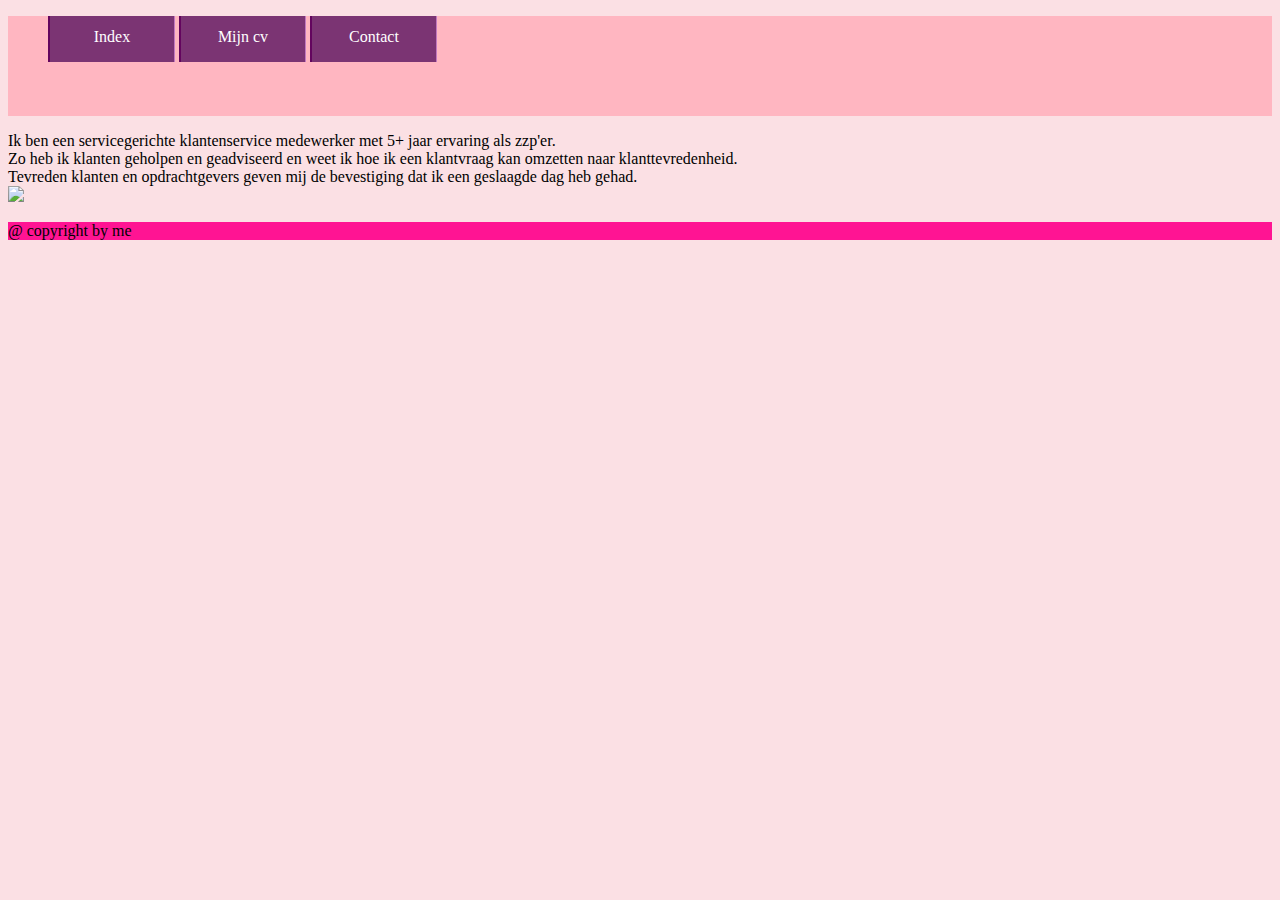
==== index.html @ b7ac8962 "Add files via upload" ====
<!DOCTYPE html>
<html>
<head>
    <style type="text/css"></style>
    <!DOCTYPE html>
<title>Index</title>
<style type="text/css">
body{
background-color: rgb(251, 224, 228);
}
header{
background-color:lightpink;
width: 100%;
height: 100px;
}
footer{
    background-color: Deeppink;
}

ul a{
    color: white;
    text-decoration: none;
    }
    li{
    display: inline-block;
    height: 22px;
    width: 100px;
    padding: 12px;
    text-align: center;
    color: white;
    border-left: 2px solid rgb(99, 5, 94);
    border-right: 1px solid rgb(193, 120, 191);
    background-color: rgb(123, 52, 115);
    }
    li:hover{
    background-color: rgb(155, 118, 150);
    border-style: none;
    }
    input:hover{
        background-color: rgb(155, 118, 150);
    border-style: none;
    }
</style>
</head>
<body>
<header>
    
<ul>
<li><a href="index.html">Index</a></li>
<li><a href="mijncv.html"> Mijn cv</a></li>
<li><a href="contact.html">Contact</a></li>

</header>
<p></p>

Ik ben een servicegerichte klantenservice medewerker met 5+ jaar ervaring als zzp'er.<br>
Zo heb ik klanten geholpen en geadviseerd en weet ik hoe ik een klantvraag kan omzetten naar klanttevredenheid.<br>
Tevreden klanten en opdrachtgevers geven mij de bevestiging dat ik een geslaagde dag heb gehad. <br>
<img src="https://www.pegamento.nl/wp-content/uploads/2021/12/header-video-assistant.jpg" height="100px" widht="200px">

</ul>

<p></p>
<p></p> 
<p></p>
<footer> @ copyright by me </footer>
</body>
</html>
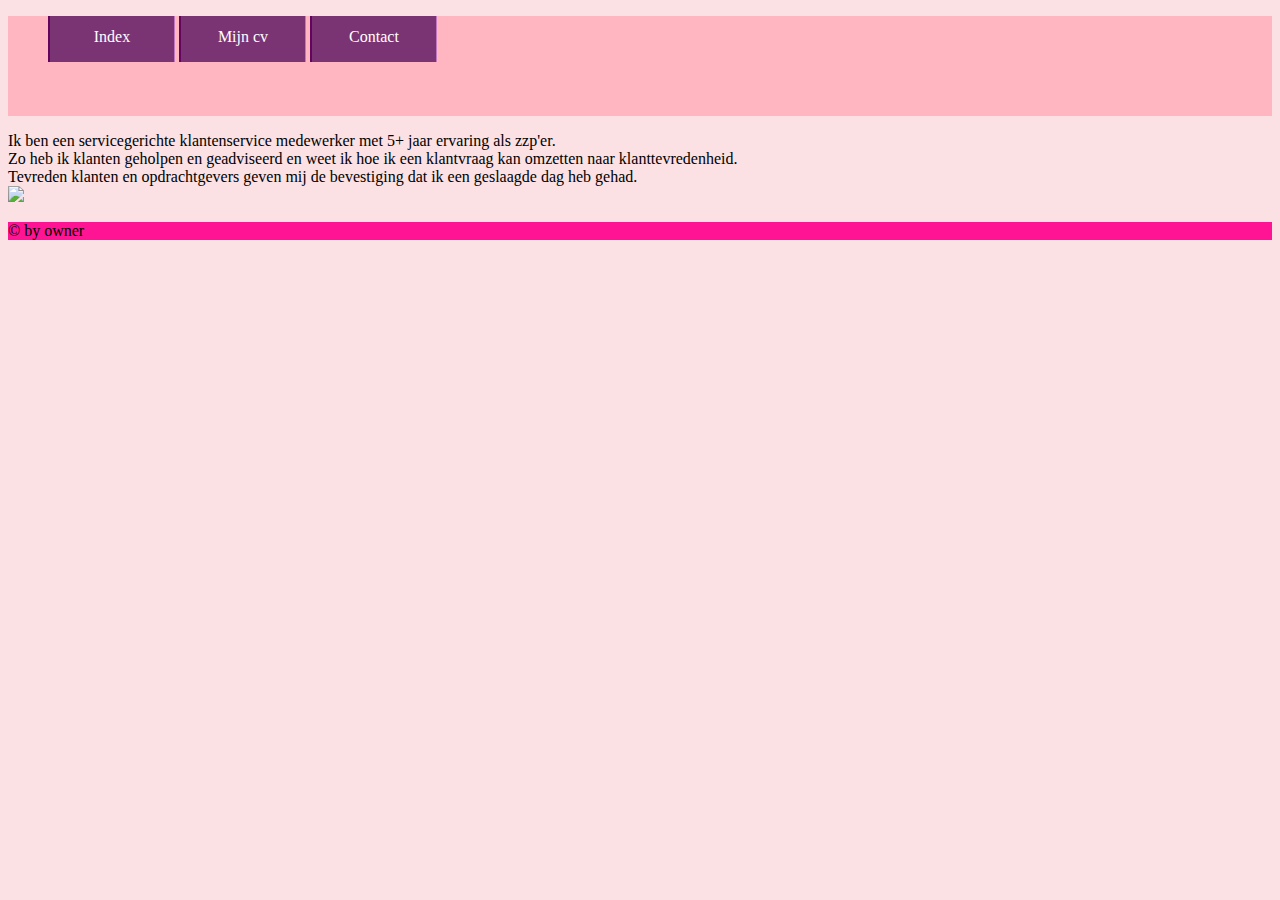
==== commit 35dca77a: "Add files via upload" ====
--- a/index.html
+++ b/index.html
@@ -1,7 +1,7 @@
 <!DOCTYPE html>
 <html>
 <head>
-    <style type="text/css"></style>
+   
     <!DOCTYPE html>
 <title>Index</title>
 <style type="text/css">
@@ -36,10 +36,19 @@
     background-color: rgb(155, 118, 150);
     border-style: none;
     }
-    input:hover{
-        background-color: rgb(155, 118, 150);
-    border-style: none;
-    }
+    table, td, th {
+  border: 1px solid black;
+}
+
+table {
+  border-collapse: collapse;
+  width: 100%;
+}
+
+td {
+  text-align: center;
+}
+
 </style>
 </head>
 <body>
@@ -63,7 +72,7 @@
 <p></p>
 <p></p> 
 <p></p>
-<footer> @ copyright by me </footer>
+<footer>© by owner </footer>
 </body>
 </html>
 
